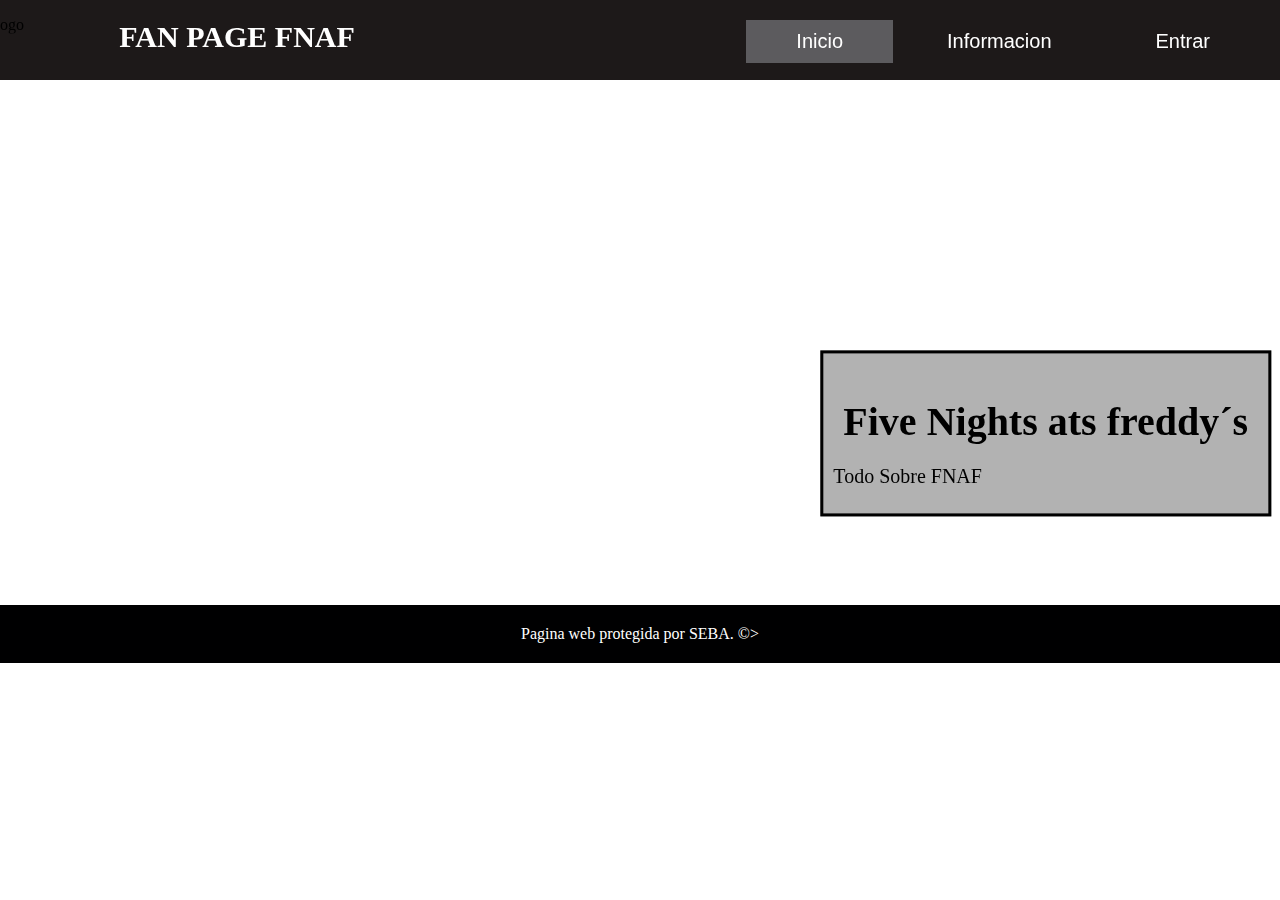
==== index.html @ 30c79440 "Add files via upload" ====
<!DOCTYPE html>
<html lang="en">
<head>
	<meta charset="utf-8">
	<title>FAN FNAF</title>
	<link rel="stylesheet" type="text/css" href="estilos.css">
</head>
<body>
	<header class="Cabezera">
		<div class="cab_nav">
			<img src="imagenes/freddy.jpg" alt="logo" class="logo_img">
			<h2 class="nomb_logo">FAN PAGE FNAF</h2>
			<ul>
				<li class="marca"><a href="">Inicio</a></li>
				<li><a href="informacion.html">Informacion</a></li>
				<li><a href="acceder.html">Entrar</a></li>
			</ul>
			
		</div>
	</header>
	<div class="contenedor">
		<h2 class="Titulo_cont">Five Nights ats freddy´s</h2>
		<p><span class="parrafo_cont">Todo Sobre FNAF</span></p>
	</div>
	
	<footer class="foot">
		<p class="foot_p">Pagina web protegida por SEBA. &copy></p>
		
	</footer>
		
	</footer>
	<video src="imagenes/SPRINGTRAp.mp4" autoplay loop muted class="video"></video>

</body>
</html>
---- estilos.css ----
*{
	padding: 0px;
	margin: 0px;
	box-sizing: border-box;
}
header{
	width: 100%;
	height: 80px;
	background-color: rgba(4,0,0,0.9);
}
.cab_nav{
	width: 100%;
	padding: 20px;
	text-align: right;
	position: fixed;
	top: 0px;
}
.cab_nav ul li{
	list-style: none;
	display: inline-block;
	padding: 10px 50px;
	color: white;
	font-size: 20px;
	font-family: sans-serif;
	cursor: pointer;
}
.cab_nav ul li a{
	text-decoration: none;
	color: white;
}
.nomb_logo{
	width: 330px;
	padding: 0px 20px;
	float: left;
	position: relative;
	top: 5%;
	left: 2%;
	color: white;
	font-size: 30px;
}
.logo_img{
	width: 80px;
	position: absolute;
	transform: translateX(-1645%) translateY(-25%);
}
.contenedor{
	position: absolute;
	top: 50%;
	left: 50%;
	transform: translateX(40%) translateY(-60%);
	padding: 25px 10px;
	border: solid;
	background-color: rgba(0,0,0,0.3);
}
.Titulo_cont{
	font-size: 40px;
	text-align: center;
	padding: 20px 10px;	
}
.parrafo_cont{
	font-size: 20px;
	text-align: justify;
}
.video{
	position: fixed;
	min-width: 100%;
	min-height: 100%;
	top: 50%;
	left: 50%;
	transform: translateY(-50%) translateX(-50%);
	z-index: -1;
}

.foot{
	background-color: rgba(0,0,0.6);
	margin-top: 41%;
	width: 100%;
	padding: 20px 0px;
	position: relative;
}

.foot_2{
	background-color: rgba(0,0,0.6);
	margin-top: 9%;
	width: 100%;
	padding: 20px 0px;
	position: relative;
}

.foot_p{
	color: white;
	text-align: center;

}
.marca, .marca2{
	background-color: rgba(109, 107, 111, 0.8)
}

.imagen_fondo{
	position: fixed;
	top: 40%;
	left: 50%;
	transform: translateX(-50%) translateY(-50%);
	width: 100%;
	height: 100%;
	z-index: -1;
}
.formulario_ing{
	width: 500px;
	max-width: 100%;
	margin: auto;
	padding: 20px 20px;
	box-shadow: 0 0 20px 1px rgba(0,0,0.4);
	position: relative;
	background-color: rgba(255,255,255,0.5);
}
.info_h2{
	text-align: center;
	margin-top: 0;
	color: black;
	font-family: sans-serif;
}

.formula, .enviar{
	display: block;
	padding: 20px 20px;
	width: 100%;
	margin: 30px 0px;
	font-size: 20px;
	border: none;		
}

.enviar{
background: -webkit-linear-gradient(left,  rgba(96,108,136,1) 0%,rgba(70,114,119,1) 48%);
cursor: pointer;
border-radius: 30px;
margin-bottom: 0;
opacity: 0.7;
transition: .8s ease-out; 
color: white;
}

.enviar:hover{
	opacity: 1;
	border-radius: 0;
	background: -webkit-linear-gradient(left,  rgba(70,114,119,1) 0%,rgba(96,108,136,1) 48%);

}
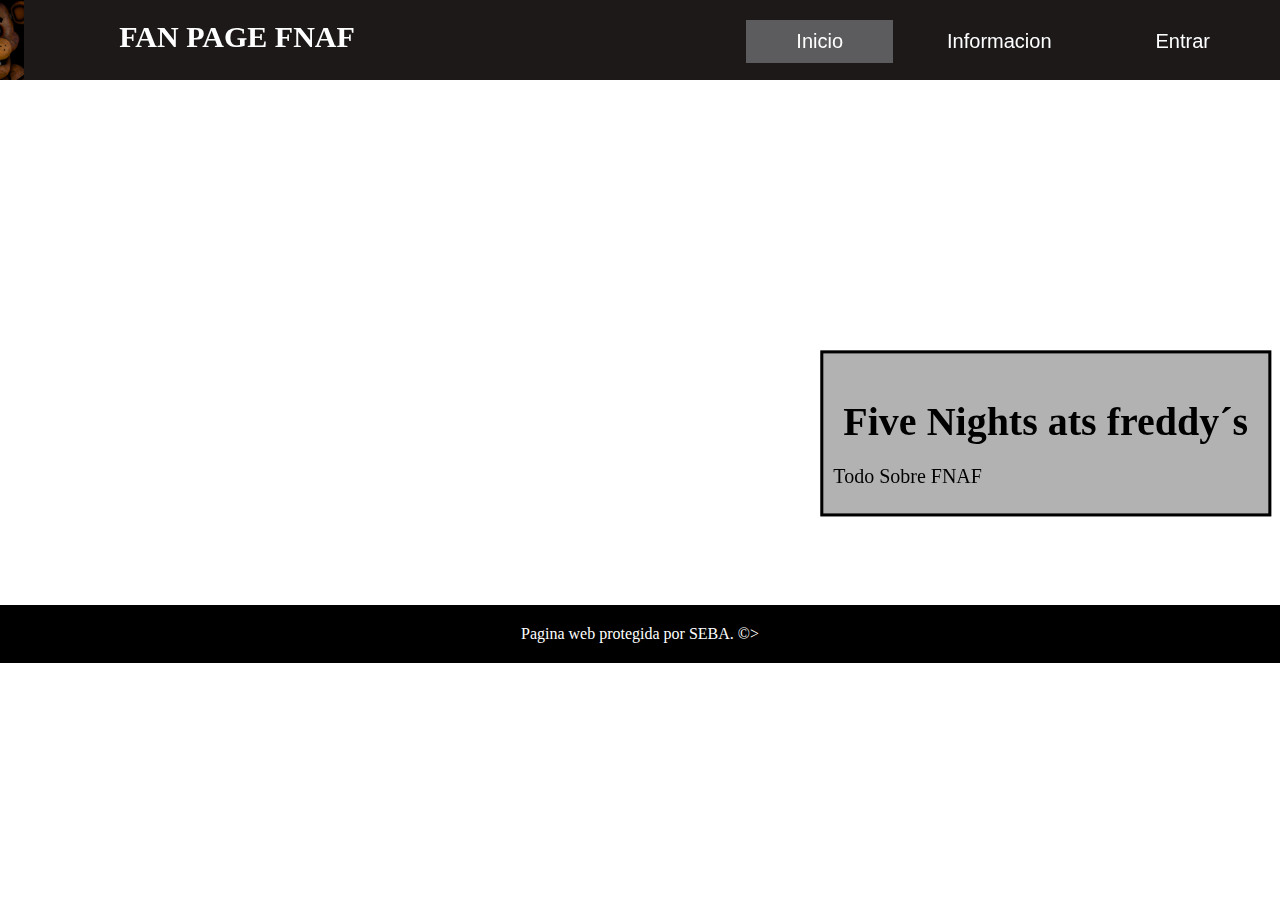
==== commit 8d41682f: "Update index.html" ====
--- a/index.html
+++ b/index.html
@@ -8,7 +8,7 @@
 <body>
 	<header class="Cabezera">
 		<div class="cab_nav">
-			<img src="imagenes/freddy.jpg" alt="logo" class="logo_img">
+			<img src="imagenes/Freddy.jpg" alt="logo" class="logo_img">
 			<h2 class="nomb_logo">FAN PAGE FNAF</h2>
 			<ul>
 				<li class="marca"><a href="">Inicio</a></li>
@@ -32,4 +32,4 @@
 	<video src="imagenes/SPRINGTRAp.mp4" autoplay loop muted class="video"></video>
 
 </body>
-</html>+</html>
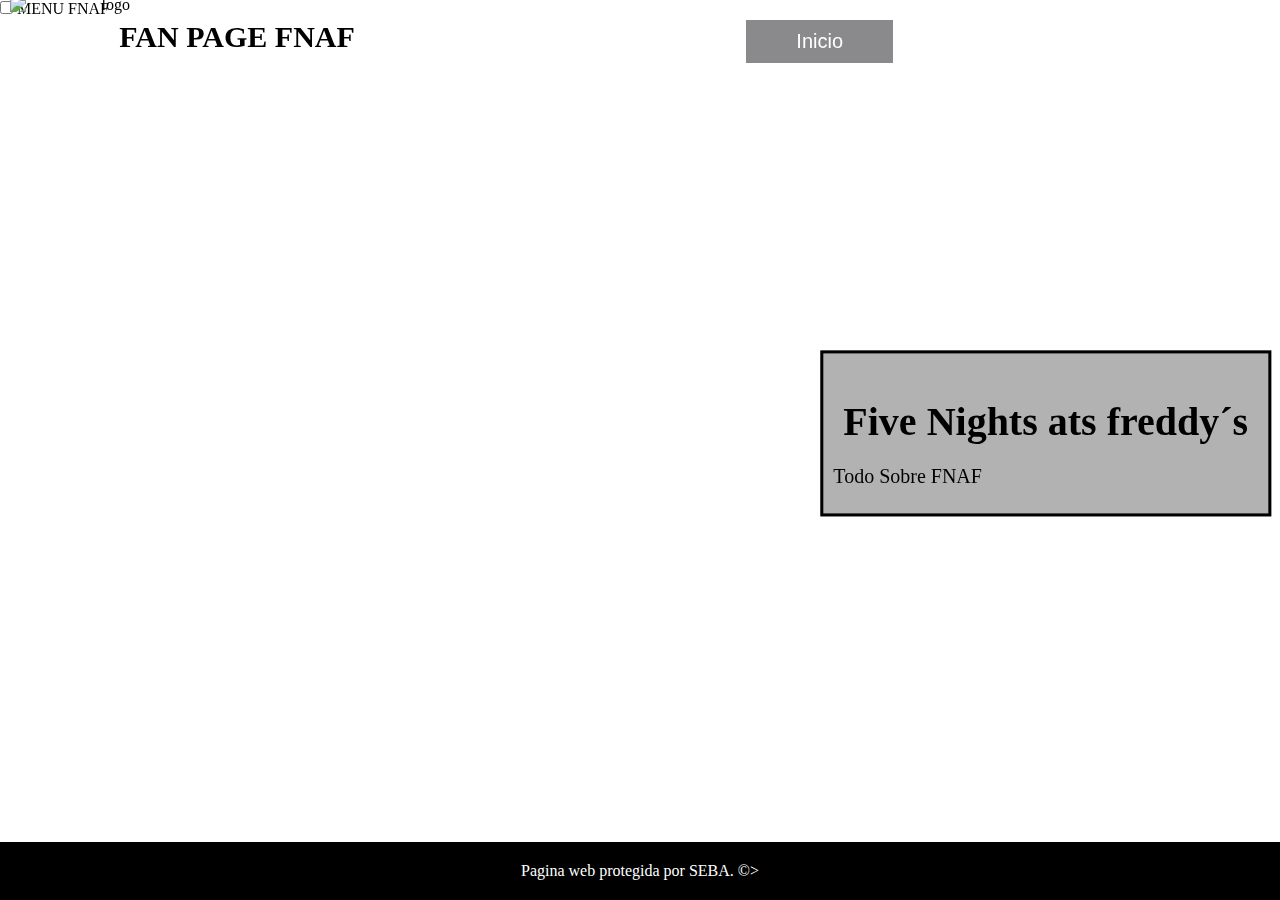
==== commit 8063c357: "Add files via upload" ====
--- a/index.html
+++ b/index.html
@@ -2,13 +2,19 @@
 <html lang="en">
 <head>
 	<meta charset="utf-8">
-	<title>FAN FNAF</title>
+	<title>FIVE NIGHTS ATS FREDDY´S</title>
 	<link rel="stylesheet" type="text/css" href="estilos.css">
+	<link rel="stylesheet" type="text/css" href="style.css">
 </head>
 <body>
 	<header class="Cabezera">
+
+
+		<input type="checkbox" id="bar">
+		<label for=bar class="icon-menu"><a href="#" class="tit"></a>  MENU    FNAF    </label>
+
 		<div class="cab_nav">
-			<img src="imagenes/Freddy.jpg" alt="logo" class="logo_img">
+			<img src="imagenes/delivery.png" alt="logo" class="logo_img">
 			<h2 class="nomb_logo">FAN PAGE FNAF</h2>
 			<ul>
 				<li class="marca"><a href="">Inicio</a></li>
@@ -32,4 +38,4 @@
 	<video src="imagenes/SPRINGTRAp.mp4" autoplay loop muted class="video"></video>
 
 </body>
-</html>
+</html>--- a/estilos.css
+++ b/estilos.css
@@ -6,7 +6,8 @@
 header{
 	width: 100%;
 	height: 80px;
-	background-color: rgba(4,0,0,0.9);
+	background-color: rgba(255,255,255,0.6);
+	position: relative;
 }
 .cab_nav{
 	width: 100%;
@@ -35,13 +36,15 @@
 	position: relative;
 	top: 5%;
 	left: 2%;
-	color: white;
+	color: black;
 	font-size: 30px;
 }
 .logo_img{
-	width: 80px;
+	width: 120px;
 	position: absolute;
-	transform: translateX(-1645%) translateY(-25%);
+	/*transform: translateX(-1640%) translateY(-25%);*/
+	top: -4px;
+	left: 10px;
 }
 .contenedor{
 	position: absolute;
@@ -73,10 +76,10 @@
 
 .foot{
 	background-color: rgba(0,0,0.6);
-	margin-top: 41%;
+	bottom: 0px;
 	width: 100%;
 	padding: 20px 0px;
-	position: relative;
+	position: absolute;
 }
 
 .foot_2{
@@ -145,4 +148,68 @@
 	border-radius: 0;
 	background: -webkit-linear-gradient(left,  rgba(70,114,119,1) 0%,rgba(96,108,136,1) 48%);
 
-}+}
+
+@media screen and (max-width: 800px){
+	#bar {
+		width: 100%;
+		height: 70px;
+		position: fixed;
+		top:0;
+		background: #3C3C3C;
+		z-index: 10000;
+		display: none;
+
+	}
+
+	.icon-menu{
+		display: block;
+		color: white;
+		font-size: 30px;
+		left: 20px;
+		margin-top: 18px;
+		position: absolute;
+		z-index: 10000;
+	}
+
+	header{
+		height: 70px;
+		position: fixed;
+		width: 100%;
+		background: rgba(21,9,17,1);
+		top: 0;
+		z-index: 10;
+	}
+
+	 .cab_nav{
+	 	width: 70%;
+	 	height: 100%;
+	 	position: fixed;
+	 	margin: 0;
+	 	transform: translateX(-100%);
+	 	background-color: rgba(21,19,17,1);
+	 	transition: all 0.7 ease-in;
+	 }
+
+	 .logo_img{
+	 	display: none;
+	 }
+	 .tit{
+	 	padding: 10px 5%;
+	 }
+
+	 header .cab_nav ul li{
+	 	display: block;
+	 	border-bottom: 1px solid rgba(225,225,255,0.5);
+	 	padding: 10px 0px;
+	 	width: 300px;
+	 	text-align: center;
+	 	margin-top: 20%;
+	 }
+
+	 #bar:checked ~ .cab_nav{
+	 	transform: translateX(0%);
+	 	transition: all 1.0s ease-out;
+	 	background-color: rgba(29,25,29, 0.9);
+	 }
+} 